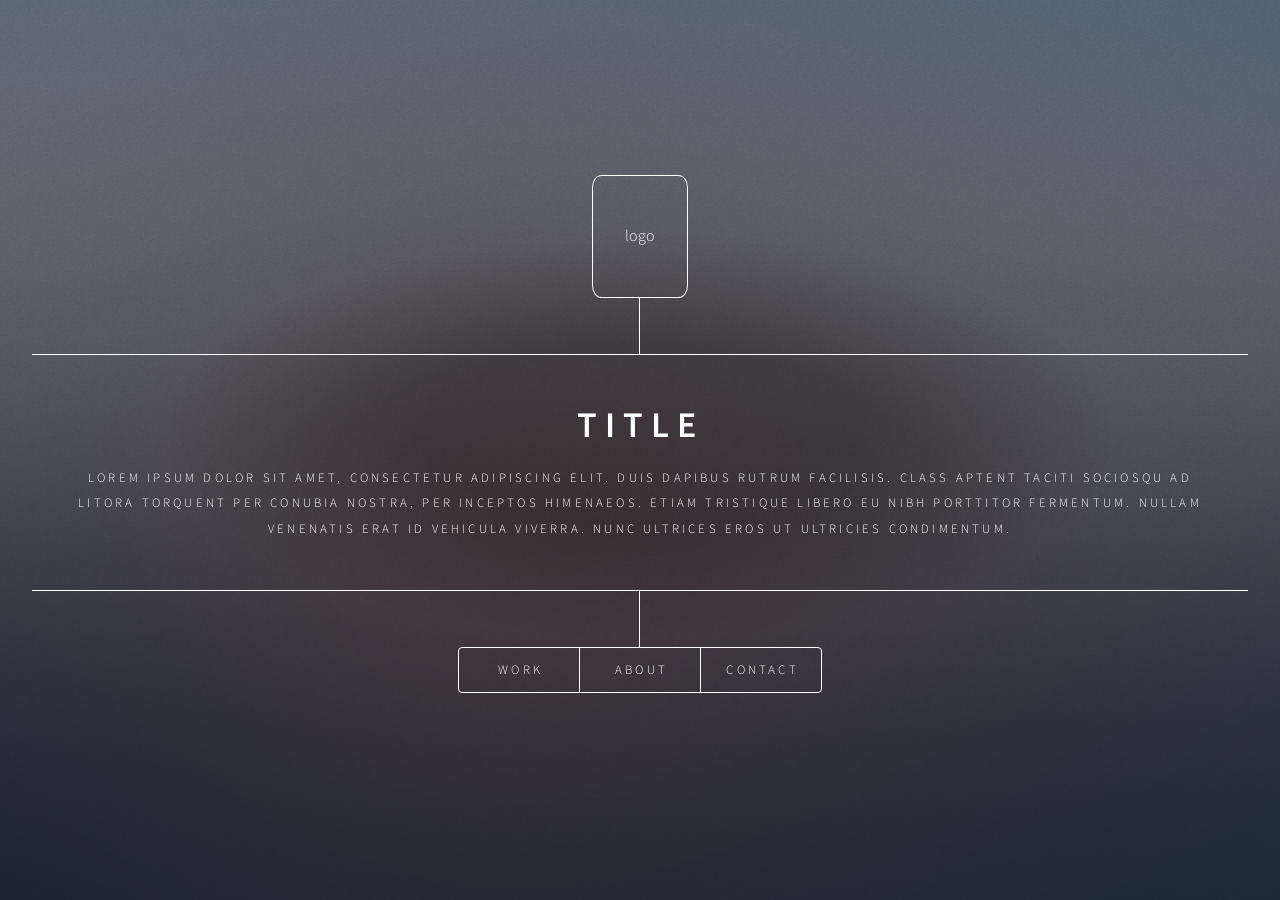
==== index.html @ edb84a03 "Add files via upload" ====
<!DOCTYPE HTML>
<!--
	Dimension by HTML5 UP
	html5up.net | @ajlkn
	Free for personal and commercial use under the CCA 3.0 license (html5up.net/license)
-->
<html>
	<head>
		<title>to be decided</title>
		<meta charset="utf-8" />
		<meta name="viewport" content="width=device-width, initial-scale=1, user-scalable=no" />
		<link rel="stylesheet" href="assets/css/main.css" />
		<noscript><link rel="stylesheet" href="assets/css/noscript.css" /></noscript>
	</head>
	<body class="is-preload">

		<!-- Wrapper -->
			<div id="wrapper">

				<!--Header-->
					<header id="header">
						<div class="logo">
							<span class="icon fa-gem1">logo</span>
						</div>
						<div class="content">
							<div class="inner">
								<h1>TITLE</h1>
								<p>Lorem ipsum dolor sit amet, consectetur adipiscing elit. Duis dapibus rutrum facilisis. Class aptent taciti sociosqu ad litora torquent per conubia nostra, per inceptos himenaeos. Etiam tristique libero eu nibh porttitor fermentum. Nullam venenatis erat id vehicula viverra. Nunc ultrices eros ut ultricies condimentum.</p>
							</div>
						</div>
						<nav>
							<ul>
								<!--<li><a href="#intro">Intro</a></li>-->
								<li><a href="#work">Work</a></li>
								<li><a href="#about">About</a></li>
								<li><a href="#contact">Contact</a></li>
								<!--<li><a href="#elements">Elements</a></li>-->
							</ul>
						</nav>
					</header>

				<!-- Main -->
					<div id="main">

						<!-- Intro -->
							<article id="intro">
								<h2 class="major">Intro</h2>
								<span class="image main"><img src="images/pic01.jpg" alt="" /></span>
								<p>Aenean ornare velit lacus, ac varius enim ullamcorper eu. Proin aliquam facilisis ante interdum congue. Integer mollis, nisl amet convallis, porttitor magna ullamcorper, amet egestas mauris. Ut magna finibus nisi nec lacinia. Nam maximus erat id euismod egestas. By the way, check out my <a href="#work">awesome work</a>.</p>
								<p>Lorem ipsum dolor sit amet, consectetur adipiscing elit. Duis dapibus rutrum facilisis. Class aptent taciti sociosqu ad litora torquent per conubia nostra, per inceptos himenaeos. Etiam tristique libero eu nibh porttitor fermentum. Nullam venenatis erat id vehicula viverra. Nunc ultrices eros ut ultricies condimentum. Mauris risus lacus, blandit sit amet venenatis non, bibendum vitae dolor. Nunc lorem mauris, fringilla in aliquam at, euismod in lectus. Pellentesque habitant morbi tristique senectus et netus et malesuada fames ac turpis egestas. In non lorem sit amet elit placerat maximus. Pellentesque aliquam maximus risus, vel sed vehicula.</p>
							</article>

						<!-- Work -->
							<article id="work">
								<h2 class="major">Work</h2>
								<span class="image main"><img src="images/pic02.jpg" alt="" /></span>
								<p>Adipiscing magna sed dolor elit. Praesent eleifend dignissim arcu, at eleifend sapien imperdiet ac. Aliquam erat volutpat. Praesent urna nisi, fringila lorem et vehicula lacinia quam. Integer sollicitudin mauris nec lorem luctus ultrices.</p>
								<p>Nullam et orci eu lorem consequat tincidunt vivamus et sagittis libero. Mauris aliquet magna magna sed nunc rhoncus pharetra. Pellentesque condimentum sem. In efficitur ligula tate urna. Maecenas laoreet massa vel lacinia pellentesque lorem ipsum dolor. Nullam et orci eu lorem consequat tincidunt. Vivamus et sagittis libero. Mauris aliquet magna magna sed nunc rhoncus amet feugiat tempus.</p>
							</article>

						<!-- About -->
							<article id="about">
								<h2 class="major">About</h2>
								<span class="image main"><img src="images/pic03.jpg" alt="" /></span>
								<p>Lorem ipsum dolor sit amet, consectetur et adipiscing elit. Praesent eleifend dignissim arcu, at eleifend sapien imperdiet ac. Aliquam erat volutpat. Praesent urna nisi, fringila lorem et vehicula lacinia quam. Integer sollicitudin mauris nec lorem luctus ultrices. Aliquam libero et malesuada fames ac ante ipsum primis in faucibus. Cras viverra ligula sit amet ex mollis mattis lorem ipsum dolor sit amet.</p>
							</article>

						<!-- Contact -->
							<article id="contact">
								<h2 class="major">Contact</h2>
								<form method="post" action="#">
									<div class="fields">
										<div class="field half">
											<label for="name">Name</label>
											<input type="text" name="name" id="name" />
										</div>
										<div class="field half">
											<label for="email">Email</label>
											<input type="text" name="email" id="email" />
										</div>
										<div class="field">
											<label for="message">Message</label>
											<textarea name="message" id="message" rows="4" maxlength="200"></textarea>
										</div>
									</div>
									<ul class="actions">
										<li><input type="submit" value="Send Message" class="primary" /></li>
										<li><input type="reset" value="Reset" /></li>
									</ul>
								</form>
								<ul class="icons">
									<li><a href="#linkredirect" class="icon brands fa-twitter"><span class="label">Twitter</span></a></li>
									<li><a href="#linkredirect" class="icon brands fa-facebook-f"><span class="label">Facebook</span></a></li>
									<li><a href="#linkredirect" class="icon brands fa-instagram"><span class="label">Instagram</span></a></li>
									<li><a href="#linkredirect" class="icon brands fa-whatsapp"><span class="label">Whatsapp</span></a></li>
								</ul>
							</article>

						
						<!--temp redirect-->
							<article id="linkredirect">
								<p>To Be Directed</p>
							</article>

						<!-- Elements -->
							<article id="elements">
								<h2 class="major">Elements</h2>

								<section>
									<h3 class="major">Text</h3>
									<p>This is <b>bold</b> and this is <strong>strong</strong>. This is <i>italic</i> and this is <em>emphasized</em>.
									This is <sup>superscript</sup> text and this is <sub>subscript</sub> text.
									This is <u>underlined</u> and this is code: <code>for (;;) { ... }</code>. Finally, <a href="#">this is a link</a>.</p>
									<hr />
									<h2>Heading Level 2</h2>
									<h3>Heading Level 3</h3>
									<h4>Heading Level 4</h4>
									<h5>Heading Level 5</h5>
									<h6>Heading Level 6</h6>
									<hr />
									<h4>Blockquote</h4>
									<blockquote>Fringilla nisl. Donec accumsan interdum nisi, quis tincidunt felis sagittis eget tempus euismod. Vestibulum ante ipsum primis in faucibus vestibulum. Blandit adipiscing eu felis iaculis volutpat ac adipiscing accumsan faucibus. Vestibulum ante ipsum primis in faucibus lorem ipsum dolor sit amet nullam adipiscing eu felis.</blockquote>
									<h4>Preformatted</h4>
									<pre><code>i = 0;

while (!deck.isInOrder()) {
    print 'Iteration ' + i;
    deck.shuffle();
    i++;
}

print 'It took ' + i + ' iterations to sort the deck.';</code></pre>
								</section>

								<section>
									<h3 class="major">Lists</h3>

									<h4>Unordered</h4>
									<ul>
										<li>Dolor pulvinar etiam.</li>
										<li>Sagittis adipiscing.</li>
										<li>Felis enim feugiat.</li>
									</ul>

									<h4>Alternate</h4>
									<ul class="alt">
										<li>Dolor pulvinar etiam.</li>
										<li>Sagittis adipiscing.</li>
										<li>Felis enim feugiat.</li>
									</ul>

									<h4>Ordered</h4>
									<ol>
										<li>Dolor pulvinar etiam.</li>
										<li>Etiam vel felis viverra.</li>
										<li>Felis enim feugiat.</li>
										<li>Dolor pulvinar etiam.</li>
										<li>Etiam vel felis lorem.</li>
										<li>Felis enim et feugiat.</li>
									</ol>
									<h4>Icons</h4>
									<ul class="icons">
										<li><a href="#" class="icon brands fa-twitter"><span class="label">Twitter</span></a></li>
										<li><a href="#" class="icon brands fa-facebook-f"><span class="label">Facebook</span></a></li>
										<li><a href="#" class="icon brands fa-instagram"><span class="label">Instagram</span></a></li>
										<li><a href="#" class="icon brands fa-github"><span class="label">Github</span></a></li>
									</ul>

									<h4>Actions</h4>
									<ul class="actions">
										<li><a href="#" class="button primary">Default</a></li>
										<li><a href="#" class="button">Default</a></li>
									</ul>
									<ul class="actions stacked">
										<li><a href="#" class="button primary">Default</a></li>
										<li><a href="#" class="button">Default</a></li>
									</ul>
								</section>

								<section>
									<h3 class="major">Table</h3>
									<h4>Default</h4>
									<div class="table-wrapper">
										<table>
											<thead>
												<tr>
													<th>Name</th>
													<th>Description</th>
													<th>Price</th>
												</tr>
											</thead>
											<tbody>
												<tr>
													<td>Item One</td>
													<td>Ante turpis integer aliquet porttitor.</td>
													<td>29.99</td>
												</tr>
												<tr>
													<td>Item Two</td>
													<td>Vis ac commodo adipiscing arcu aliquet.</td>
													<td>19.99</td>
												</tr>
												<tr>
													<td>Item Three</td>
													<td> Morbi faucibus arcu accumsan lorem.</td>
													<td>29.99</td>
												</tr>
												<tr>
													<td>Item Four</td>
													<td>Vitae integer tempus condimentum.</td>
													<td>19.99</td>
												</tr>
												<tr>
													<td>Item Five</td>
													<td>Ante turpis integer aliquet porttitor.</td>
													<td>29.99</td>
												</tr>
											</tbody>
											<tfoot>
												<tr>
													<td colspan="2"></td>
													<td>100.00</td>
												</tr>
											</tfoot>
										</table>
									</div>

									<h4>Alternate</h4>
									<div class="table-wrapper">
										<table class="alt">
											<thead>
												<tr>
													<th>Name</th>
													<th>Description</th>
													<th>Price</th>
												</tr>
											</thead>
											<tbody>
												<tr>
													<td>Item One</td>
													<td>Ante turpis integer aliquet porttitor.</td>
													<td>29.99</td>
												</tr>
												<tr>
													<td>Item Two</td>
													<td>Vis ac commodo adipiscing arcu aliquet.</td>
													<td>19.99</td>
												</tr>
												<tr>
													<td>Item Three</td>
													<td> Morbi faucibus arcu accumsan lorem.</td>
													<td>29.99</td>
												</tr>
												<tr>
													<td>Item Four</td>
													<td>Vitae integer tempus condimentum.</td>
													<td>19.99</td>
												</tr>
												<tr>
													<td>Item Five</td>
													<td>Ante turpis integer aliquet porttitor.</td>
													<td>29.99</td>
												</tr>
											</tbody>
											<tfoot>
												<tr>
													<td colspan="2"></td>
													<td>100.00</td>
												</tr>
											</tfoot>
										</table>
									</div>
								</section>

								<section>
									<h3 class="major">Buttons</h3>
									<ul class="actions">
										<li><a href="#" class="button primary">Primary</a></li>
										<li><a href="#" class="button">Default</a></li>
									</ul>
									<ul class="actions">
										<li><a href="#" class="button">Default</a></li>
										<li><a href="#" class="button small">Small</a></li>
									</ul>
									<ul class="actions">
										<li><a href="#" class="button primary icon solid fa-download">Icon</a></li>
										<li><a href="#" class="button icon solid fa-download">Icon</a></li>
									</ul>
									<ul class="actions">
										<li><span class="button primary disabled">Disabled</span></li>
										<li><span class="button disabled">Disabled</span></li>
									</ul>
								</section>

								<section>
									<h3 class="major">Form</h3>
									<form method="post" action="#">
										<div class="fields">
											<div class="field half">
												<label for="demo-name">Name</label>
												<input type="text" name="demo-name" id="demo-name" value="" placeholder="Jane Doe" />
											</div>
											<div class="field half">
												<label for="demo-email">Email</label>
												<input type="email" name="demo-email" id="demo-email" value="" placeholder="jane@untitled.tld" />
											</div>
											<div class="field">
												<label for="demo-category">Category</label>
												<select name="demo-category" id="demo-category">
													<option value="">-</option>
													<option value="1">Manufacturing</option>
													<option value="1">Shipping</option>
													<option value="1">Administration</option>
													<option value="1">Human Resources</option>
												</select>
											</div>
											<div class="field half">
												<input type="radio" id="demo-priority-low" name="demo-priority" checked>
												<label for="demo-priority-low">Low</label>
											</div>
											<div class="field half">
												<input type="radio" id="demo-priority-high" name="demo-priority">
												<label for="demo-priority-high">High</label>
											</div>
											<div class="field half">
												<input type="checkbox" id="demo-copy" name="demo-copy">
												<label for="demo-copy">Email me a copy</label>
											</div>
											<div class="field half">
												<input type="checkbox" id="demo-human" name="demo-human" checked>
												<label for="demo-human">Not a robot</label>
											</div>
											<div class="field">
												<label for="demo-message">Message</label>
												<textarea name="demo-message" id="demo-message" placeholder="Enter your message" rows="6"></textarea>
											</div>
										</div>
										<ul class="actions">
											<li><input type="submit" value="Send Message" class="primary" /></li>
											<li><input type="reset" value="Reset" /></li>
										</ul>
									</form>
								</section>

							</article>

					</div>

				<!-- Footer -->
					<footer id="footer">
						<p class="copyright"><!-- &copy; modified by enrico. Design: <a href="https://html5up.net">HTML5 UP</a>. --> </p>
					</footer>

			</div>

		<!-- BG -->
			<div id="bg"></div>

		<!-- Scripts -->
			<script src="assets/js/jquery.min.js"></script>
			<script src="assets/js/browser.min.js"></script>
			<script src="assets/js/breakpoints.min.js"></script>
			<script src="assets/js/util.js"></script>
			<script src="assets/js/main.js"></script>

	</body>
</html>
---- assets/css/main.css ----
@import url(fontawesome-all.min.css);
@import url("https://fonts.googleapis.com/css?family=Source+Sans+Pro:300italic,600italic,300,600");

/*
	Dimension by HTML5 UP
	html5up.net | @ajlkn
	Free for personal and commercial use under the CCA 3.0 license (html5up.net/license)
*/

html, body, div, span, applet, object,
iframe, h1, h2, h3, h4, h5, h6, p, blockquote,
pre, a, abbr, acronym, address, big, cite,
code, del, dfn, em, img, ins, kbd, q, s, samp,
small, strike, strong, sub, sup, tt, var, b,
u, i, center, dl, dt, dd, ol, ul, li, fieldset,
form, label, legend, table, caption, tbody,
tfoot, thead, tr, th, td, article, aside,
canvas, details, embed, figure, figcaption,
footer, header, hgroup, menu, nav, output, ruby,
section, summary, time, mark, audio, video {
	margin: 0;
	padding: 0;
	border: 0;
	font-size: 100%;
	font: inherit;
	vertical-align: baseline;}

article, aside, details, figcaption, figure,
footer, header, hgroup, menu, nav, section {
	display: block;}

body {
	line-height: 1;
}

ol, ul {
	list-style: none;
}

blockquote, q {
	quotes: none;
}

	blockquote:before, blockquote:after, q:before, q:after {
		content: '';
		content: none;
	}

table {
	border-collapse: collapse;
	border-spacing: 0;
}

body {
	-webkit-text-size-adjust: none;
}

mark {
	background-color: transparent;
	color: inherit;
}

input::-moz-focus-inner {
	border: 0;
	padding: 0;
}

input, select, textarea {
	-moz-appearance: none;
	-webkit-appearance: none;
	-ms-appearance: none;
	appearance: none;
}

/* Basic */

	@-ms-viewport {
		width: device-width;
	}

	@media screen and (max-width: 480px) {

		html, body {
			min-width: 320px;
		}

	}

	html {
		box-sizing: border-box;
	}

	*, *:before, *:after {
		box-sizing: inherit;
	}

	body {
		background: #1b1f22;
	}

		body.is-preload *, body.is-preload *:before, body.is-preload *:after {
			-moz-animation: none !important;
			-webkit-animation: none !important;
			-ms-animation: none !important;
			animation: none !important;
			-moz-transition: none !important;
			-webkit-transition: none !important;
			-ms-transition: none !important;
			transition: none !important;
		}

/* Type */

	html {
		font-size: 16pt;
	}

		@media screen and (max-width: 1680px) {

			html {
				font-size: 12pt;
			}

		}

		@media screen and (max-width: 736px) {

			html {
				font-size: 11pt;
			}

		}

		@media screen and (max-width: 360px) {

			html {
				font-size: 10pt;
			}

		}

	body, input, select, textarea {
		color: #ffffff;
		font-family: "Source Sans Pro", sans-serif;
		font-weight: 300;
		font-size: 1rem;
		line-height: 1.65;
	}

	a {
		-moz-transition: color 0.2s ease-in-out, background-color 0.2s ease-in-out, border-bottom-color 0.2s ease-in-out;
		-webkit-transition: color 0.2s ease-in-out, background-color 0.2s ease-in-out, border-bottom-color 0.2s ease-in-out;
		-ms-transition: color 0.2s ease-in-out, background-color 0.2s ease-in-out, border-bottom-color 0.2s ease-in-out;
		transition: color 0.2s ease-in-out, background-color 0.2s ease-in-out, border-bottom-color 0.2s ease-in-out;
		border-bottom: dotted 1px rgba(255, 255, 255, 0.5);
		text-decoration: none;
		color: inherit;
	}

		a:hover {
			border-bottom-color: transparent;
		}

	strong, b {
		color: #ffffff;
		font-weight: 600;
	}

	em, i {
		font-style: italic;
	}

	p {
		margin: 0 0 2rem 0;
	}

	h1, h2, h3, h4, h5, h6 {
		color: #ffffff;
		font-weight: 600;
		line-height: 1.5;
		margin: 0 0 1rem 0;
		text-transform: uppercase;
		letter-spacing: 0.2rem;
	}

		h1 a, h2 a, h3 a, h4 a, h5 a, h6 a {
			color: inherit;
			text-decoration: none;
		}

		h1.major, h2.major, h3.major, h4.major, h5.major, h6.major {
			border-bottom: solid 1px #ffffff;
			width: -moz-max-content;
			width: -webkit-max-content;
			width: -ms-max-content;
			width: max-content;
			padding-bottom: 0.5rem;
			margin: 0 0 2rem 0;
		}

	h1 {
		font-size: 2.25rem;
		line-height: 1.3;
		letter-spacing: 0.5rem;
	}

	h2 {
		font-size: 1.5rem;
		line-height: 1.4;
		letter-spacing: 0.5rem;
	}

	h3 {
		font-size: 1rem;
	}

	h4 {
		font-size: 0.8rem;
	}

	h5 {
		font-size: 0.7rem;
	}

	h6 {
		font-size: 0.6rem;
	}

	@media screen and (max-width: 736px) {

		h1 {
			font-size: 1.75rem;
			line-height: 1.4;
		}

		h2 {
			font-size: 1.25em;
			line-height: 1.5;
		}

	}

	sub {
		font-size: 0.8rem;
		position: relative;
		top: 0.5rem;
	}

	sup {
		font-size: 0.8rem;
		position: relative;
		top: -0.5rem;
	}

	blockquote {
		border-left: solid 4px #ffffff;
		font-style: italic;
		margin: 0 0 2rem 0;
		padding: 0.5rem 0 0.5rem 2rem;
	}

	code {
		background: rgba(255, 255, 255, 0.075);
		border-radius: 4px;
		font-family: "Courier New", monospace;
		font-size: 0.9rem;
		margin: 0 0.25rem;
		padding: 0.25rem 0.65rem;
	}

	pre {
		-webkit-overflow-scrolling: touch;
		font-family: "Courier New", monospace;
		font-size: 0.9rem;
		margin: 0 0 2rem 0;
	}

		pre code {
			display: block;
			line-height: 1.75;
			padding: 1rem 1.5rem;
			overflow-x: auto;
		}

	hr {
		border: 0;
		border-bottom: solid 1px #ffffff;
		margin: 2.75rem 0;
	}

	.align-left {
		text-align: left;
	}

	.align-center {
		text-align: center;
	}

	.align-right {
		text-align: right;
	}

/* Form */

	form {
		margin: 0 0 2rem 0;
	}

		form > :last-child {
			margin-bottom: 0;
		}

		form > .fields {
			display: -moz-flex;
			display: -webkit-flex;
			display: -ms-flex;
			display: flex;
			-moz-flex-wrap: wrap;
			-webkit-flex-wrap: wrap;
			-ms-flex-wrap: wrap;
			flex-wrap: wrap;
			width: calc(100% + 3rem);
			margin: -1.5rem 0 2rem -1.5rem;
		}

			form > .fields > .field {
				-moz-flex-grow: 0;
				-webkit-flex-grow: 0;
				-ms-flex-grow: 0;
				flex-grow: 0;
				-moz-flex-shrink: 0;
				-webkit-flex-shrink: 0;
				-ms-flex-shrink: 0;
				flex-shrink: 0;
				padding: 1.5rem 0 0 1.5rem;
				width: calc(100% - 1.5rem);
			}

				form > .fields > .field.half {
					width: calc(50% - 0.75rem);
				}

				form > .fields > .field.third {
					width: calc(100%/3 - 0.5rem);
				}

				form > .fields > .field.quarter {
					width: calc(25% - 0.375rem);
				}

		@media screen and (max-width: 480px) {

			form > .fields {
				width: calc(100% + 3rem);
				margin: -1.5rem 0 2rem -1.5rem;
			}

				form > .fields > .field {
					padding: 1.5rem 0 0 1.5rem;
					width: calc(100% - 1.5rem);
				}

					form > .fields > .field.half {
						width: calc(100% - 1.5rem);
					}

					form > .fields > .field.third {
						width: calc(100% - 1.5rem);
					}

					form > .fields > .field.quarter {
						width: calc(100% - 1.5rem);
					}

		}

	label {
		color: #ffffff;
		display: block;
		font-size: 0.8rem;
		font-weight: 300;
		letter-spacing: 0.2rem;
		line-height: 1.5;
		margin: 0 0 1rem 0;
		text-transform: uppercase;
	}

	input[type="text"],
	input[type="password"],
	input[type="email"],
	input[type="tel"],
	select,
	textarea {
		-moz-appearance: none;
		-webkit-appearance: none;
		-ms-appearance: none;
		appearance: none;
		-moz-transition: border-color 0.2s ease-in-out, box-shadow 0.2s ease-in-out, background-color 0.2s ease-in-out;
		-webkit-transition: border-color 0.2s ease-in-out, box-shadow 0.2s ease-in-out, background-color 0.2s ease-in-out;
		-ms-transition: border-color 0.2s ease-in-out, box-shadow 0.2s ease-in-out, background-color 0.2s ease-in-out;
		transition: border-color 0.2s ease-in-out, box-shadow 0.2s ease-in-out, background-color 0.2s ease-in-out;
		background-color: transparent;
		border-radius: 4px;
		border: solid 1px #ffffff;
		color: inherit;
		display: block;
		outline: 0;
		padding: 0 1rem;
		text-decoration: none;
		width: 100%;
	}

		input[type="text"]:invalid,
		input[type="password"]:invalid,
		input[type="email"]:invalid,
		input[type="tel"]:invalid,
		select:invalid,
		textarea:invalid {
			box-shadow: none;
		}

		input[type="text"]:focus,
		input[type="password"]:focus,
		input[type="email"]:focus,
		input[type="tel"]:focus,
		select:focus,
		textarea:focus {
			background: rgba(255, 255, 255, 0.075);
			border-color: #ffffff;
			box-shadow: 0 0 0 1px #ffffff;
		}

	select {
		background-image: url("data:image/svg+xml;charset=utf8,%3Csvg xmlns='http://www.w3.org/2000/svg' width='40' height='40' preserveAspectRatio='none' viewBox='0 0 40 40'%3E%3Cpath d='M9.4,12.3l10.4,10.4l10.4-10.4c0.2-0.2,0.5-0.4,0.9-0.4c0.3,0,0.6,0.1,0.9,0.4l3.3,3.3c0.2,0.2,0.4,0.5,0.4,0.9 c0,0.4-0.1,0.6-0.4,0.9L20.7,31.9c-0.2,0.2-0.5,0.4-0.9,0.4c-0.3,0-0.6-0.1-0.9-0.4L4.3,17.3c-0.2-0.2-0.4-0.5-0.4-0.9 c0-0.4,0.1-0.6,0.4-0.9l3.3-3.3c0.2-0.2,0.5-0.4,0.9-0.4S9.1,12.1,9.4,12.3z' fill='%23ffffff' /%3E%3C/svg%3E");
		background-size: 1.25rem;
		background-repeat: no-repeat;
		background-position: calc(100% - 1rem) center;
		height: 2.75rem;
		padding-right: 2.75rem;
		text-overflow: ellipsis;
	}

		select option {
			color: #ffffff;
			background: #1b1f22;
		}

		select:focus::-ms-value {
			background-color: transparent;
		}

		select::-ms-expand {
			display: none;
		}

	input[type="text"],
	input[type="password"],
	input[type="email"],
	select {
		height: 2.75rem;
	}

	textarea {
		padding: 0.75rem 1rem;
	}

	input[type="checkbox"],
	input[type="radio"] {
		-moz-appearance: none;
		-webkit-appearance: none;
		-ms-appearance: none;
		appearance: none;
		display: block;
		float: left;
		margin-right: -2rem;
		opacity: 0;
		width: 1rem;
		z-index: -1;
	}

		input[type="checkbox"] + label,
		input[type="radio"] + label {
			text-decoration: none;
			-moz-user-select: none;
			-webkit-user-select: none;
			-ms-user-select: none;
			user-select: none;
			color: #ffffff;
			cursor: pointer;
			display: inline-block;
			font-size: 0.8rem;
			font-weight: 300;
			margin: 0 0 0.5rem 0;
			padding-left: 2.65rem;
			padding-right: 0.75rem;
			position: relative;
		}

			input[type="checkbox"] + label:before,
			input[type="radio"] + label:before {
				-moz-osx-font-smoothing: grayscale;
				-webkit-font-smoothing: antialiased;
				display: inline-block;
				font-style: normal;
				font-variant: normal;
				text-rendering: auto;
				line-height: 1;
				text-transform: none !important;
				font-family: 'Font Awesome 5 Free';
				font-weight: 900;
			}

			input[type="checkbox"] + label:before,
			input[type="radio"] + label:before {
				-moz-transition: border-color 0.2s ease-in-out, box-shadow 0.2s ease-in-out, background-color 0.2s ease-in-out;
				-webkit-transition: border-color 0.2s ease-in-out, box-shadow 0.2s ease-in-out, background-color 0.2s ease-in-out;
				-ms-transition: border-color 0.2s ease-in-out, box-shadow 0.2s ease-in-out, background-color 0.2s ease-in-out;
				transition: border-color 0.2s ease-in-out, box-shadow 0.2s ease-in-out, background-color 0.2s ease-in-out;
				border-radius: 4px;
				border: solid 1px #ffffff;
				content: '';
				display: inline-block;
				height: 1.65rem;
				left: 0;
				line-height: 1.65rem;
				position: absolute;
				text-align: center;
				top: -0.15rem;
				width: 1.65rem;
			}

		input[type="checkbox"]:checked + label:before,
		input[type="radio"]:checked + label:before {
			background: #ffffff !important;
			border-color: #ffffff !important;
			color: #1b1f22;
			content: '\f00c';
		}

		input[type="checkbox"]:focus + label:before,
		input[type="radio"]:focus + label:before {
			background: rgba(255, 255, 255, 0.075);
			border-color: #ffffff;
			box-shadow: 0 0 0 1px #ffffff;
		}

	input[type="checkbox"] + label:before {
		border-radius: 4px;
	}

	input[type="radio"] + label:before {
		border-radius: 100%;
	}

	::-webkit-input-placeholder {
		color: rgba(255, 255, 255, 0.5) !important;
		opacity: 1.0;
	}

	:-moz-placeholder {
		color: rgba(255, 255, 255, 0.5) !important;
		opacity: 1.0;
	}

	::-moz-placeholder {
		color: rgba(255, 255, 255, 0.5) !important;
		opacity: 1.0;
	}

	:-ms-input-placeholder {
		color: rgba(255, 255, 255, 0.5) !important;
		opacity: 1.0;
	}

	.formerize-placeholder {
		color: rgba(255, 255, 255, 0.5) !important;
		opacity: 1.0;
	}

/* Box */

	.box {
		border-radius: 4px;
		border: solid 1px #ffffff;
		margin-bottom: 2rem;
		padding: 1.5em;
	}

		.box > :last-child,
		.box > :last-child > :last-child,
		.box > :last-child > :last-child > :last-child {
			margin-bottom: 0;
		}

		.box.alt {
			border: 0;
			border-radius: 0;
			padding: 0;
		}

/* Icon */

	.icon {
		text-decoration: none;
		border-bottom: none;
		position: relative;
	}

		.icon:before {
			-moz-osx-font-smoothing: grayscale;
			-webkit-font-smoothing: antialiased;
			display: inline-block;
			font-style: normal;
			font-variant: normal;
			text-rendering: auto;
			line-height: 1;
			text-transform: none !important;
			font-family: 'Font Awesome 5 Free';
			font-weight: 400;
		}

		.icon > .label {
			display: none;
		}

		.icon:before {
			line-height: inherit;
		}

		.icon.solid:before {
			font-weight: 900;
		}

		.icon.brands:before {
			font-family: 'Font Awesome 5 Brands';
		}

/* Image */

	.image {
		border-radius: 4px;
		border: 0;
		display: inline-block;
		position: relative;
	}

		.image:before {
			pointer-events: none;
			background-image: url("../../images/overlay.png");
			background-color: rgba(19, 21, 25, 0.5);
			border-radius: 4px;
			content: '';
			display: block;
			height: 100%;
			left: 0;
			opacity: 0.5;
			position: absolute;
			top: 0;
			width: 100%;
		}

		.image img {
			border-radius: 4px;
			display: block;
		}

		.image.left, .image.right {
			max-width: 40%;
		}

			.image.left img, .image.right img {
				width: 100%;
			}

		.image.left {
			float: left;
			padding: 0 1.5em 1em 0;
			top: 0.25em;
		}

		.image.right {
			float: right;
			padding: 0 0 1em 1.5em;
			top: 0.25em;
		}

		.image.fit {
			display: block;
			margin: 0 0 2rem 0;
			width: 100%;
		}

			.image.fit img {
				width: 100%;
			}

		.image.main {
			display: block;
			margin: 2.5rem 0;
			width: 100%;
		}

			.image.main img {
				width: 100%;
			}

		@media screen and (max-width: 736px) {

			.image.main {
				margin: 2rem 0;
			}

		}

		@media screen and (max-width: 480px) {

			.image.main {
				margin: 1.5rem 0;
			}

		}

/* List */

	ol {
		list-style: decimal;
		margin: 0 0 2rem 0;
		padding-left: 1.25em;
	}

		ol li {
			padding-left: 0.25em;
		}

	ul {
		list-style: disc;
		margin: 0 0 2rem 0;
		padding-left: 1em;
	}

		ul li {
			padding-left: 0.5em;
		}

		ul.alt {
			list-style: none;
			padding-left: 0;
		}

			ul.alt li {
				border-top: solid 1px #ffffff;
				padding: 0.5em 0;
			}

				ul.alt li:first-child {
					border-top: 0;
					padding-top: 0;
				}

	dl {
		margin: 0 0 2rem 0;
	}

		dl dt {
			display: block;
			font-weight: 600;
			margin: 0 0 1rem 0;
		}

		dl dd {
			margin-left: 2rem;
		}

/* Actions */

	ul.actions {
		display: -moz-flex;
		display: -webkit-flex;
		display: -ms-flex;
		display: flex;
		cursor: default;
		list-style: none;
		margin-left: -1rem;
		padding-left: 0;
	}

		ul.actions li {
			padding: 0 0 0 1rem;
			vertical-align: middle;
		}

		ul.actions.special {
			-moz-justify-content: center;
			-webkit-justify-content: center;
			-ms-justify-content: center;
			justify-content: center;
			width: 100%;
			margin-left: 0;
		}

			ul.actions.special li:first-child {
				padding-left: 0;
			}

		ul.actions.stacked {
			-moz-flex-direction: column;
			-webkit-flex-direction: column;
			-ms-flex-direction: column;
			flex-direction: column;
			margin-left: 0;
		}

			ul.actions.stacked li {
				padding: 1.3rem 0 0 0;
			}

				ul.actions.stacked li:first-child {
					padding-top: 0;
				}

		ul.actions.fit {
			width: calc(100% + 1rem);
		}

			ul.actions.fit li {
				-moz-flex-grow: 1;
				-webkit-flex-grow: 1;
				-ms-flex-grow: 1;
				flex-grow: 1;
				-moz-flex-shrink: 1;
				-webkit-flex-shrink: 1;
				-ms-flex-shrink: 1;
				flex-shrink: 1;
				width: 100%;
			}

				ul.actions.fit li > * {
					width: 100%;
				}

			ul.actions.fit.stacked {
				width: 100%;
			}

		@media screen and (max-width: 480px) {

			ul.actions:not(.fixed) {
				-moz-flex-direction: column;
				-webkit-flex-direction: column;
				-ms-flex-direction: column;
				flex-direction: column;
				margin-left: 0;
				width: 100% !important;
			}

				ul.actions:not(.fixed) li {
					-moz-flex-grow: 1;
					-webkit-flex-grow: 1;
					-ms-flex-grow: 1;
					flex-grow: 1;
					-moz-flex-shrink: 1;
					-webkit-flex-shrink: 1;
					-ms-flex-shrink: 1;
					flex-shrink: 1;
					padding: 1rem 0 0 0;
					text-align: center;
					width: 100%;
				}

					ul.actions:not(.fixed) li > * {
						width: 100%;
					}

					ul.actions:not(.fixed) li:first-child {
						padding-top: 0;
					}

					ul.actions:not(.fixed) li input[type="submit"],
					ul.actions:not(.fixed) li input[type="reset"],
					ul.actions:not(.fixed) li input[type="button"],
					ul.actions:not(.fixed) li button,
					ul.actions:not(.fixed) li .button {
						width: 100%;
					}

						ul.actions:not(.fixed) li input[type="submit"].icon:before,
						ul.actions:not(.fixed) li input[type="reset"].icon:before,
						ul.actions:not(.fixed) li input[type="button"].icon:before,
						ul.actions:not(.fixed) li button.icon:before,
						ul.actions:not(.fixed) li .button.icon:before {
							margin-left: -0.5em;
						}

		}

/* Icons */

	ul.icons {
		cursor: default;
		list-style: none;
		padding-left: 0;
	}

		ul.icons li {
			display: inline-block;
			padding: 0 0.75em 0 0;
		}

			ul.icons li:last-child {
				padding-right: 0;
			}

			ul.icons li a {
				border-radius: 100%;
				box-shadow: inset 0 0 0 1px #ffffff;
				display: inline-block;
				height: 2.25rem;
				line-height: 2.25rem;
				text-align: center;
				width: 2.25rem;
			}

				ul.icons li a:hover {
					background-color: rgba(255, 255, 255, 0.075);
				}

				ul.icons li a:active {
					background-color: rgba(255, 255, 255, 0.175);
				}

/* Table */

	.table-wrapper {
		-webkit-overflow-scrolling: touch;
		overflow-x: auto;
	}

	table {
		margin: 0 0 2rem 0;
		width: 100%;
	}

		table tbody tr {
			border: solid 1px #ffffff;
			border-left: 0;
			border-right: 0;
		}

			table tbody tr:nth-child(2n + 1) {
				background-color: rgba(255, 255, 255, 0.075);
			}

		table td {
			padding: 0.75em 0.75em;
		}

		table th {
			color: #ffffff;
			font-size: 0.9em;
			font-weight: 600;
			padding: 0 0.75em 0.75em 0.75em;
			text-align: left;
		}

		table thead {
			border-bottom: solid 2px #ffffff;
		}

		table tfoot {
			border-top: solid 2px #ffffff;
		}

		table.alt {
			border-collapse: separate;
		}

			table.alt tbody tr td {
				border: solid 1px #ffffff;
				border-left-width: 0;
				border-top-width: 0;
			}

				table.alt tbody tr td:first-child {
					border-left-width: 1px;
				}

			table.alt tbody tr:first-child td {
				border-top-width: 1px;
			}

			table.alt thead {
				border-bottom: 0;
			}

			table.alt tfoot {
				border-top: 0;
			}

/* Button */

	input[type="submit"],
	input[type="reset"],
	input[type="button"],
	button,
	.button {
		-moz-appearance: none;
		-webkit-appearance: none;
		-ms-appearance: none;
		appearance: none;
		-moz-transition: background-color 0.2s ease-in-out, color 0.2s ease-in-out;
		-webkit-transition: background-color 0.2s ease-in-out, color 0.2s ease-in-out;
		-ms-transition: background-color 0.2s ease-in-out, color 0.2s ease-in-out;
		transition: background-color 0.2s ease-in-out, color 0.2s ease-in-out;
		background-color: transparent;
		border-radius: 4px;
		border: 0;
		box-shadow: inset 0 0 0 1px #ffffff;
		color: #ffffff !important;
		cursor: pointer;
		display: inline-block;
		font-size: 0.8rem;
		font-weight: 300;
		height: 2.75rem;
		letter-spacing: 0.2rem;
		line-height: 2.75rem;
		outline: 0;
		padding: 0 1.25rem 0 1.35rem;
		text-align: center;
		text-decoration: none;
		text-transform: uppercase;
		white-space: nowrap;
	}

		input[type="submit"]:hover,
		input[type="reset"]:hover,
		input[type="button"]:hover,
		button:hover,
		.button:hover {
			background-color: rgba(255, 255, 255, 0.075);
		}

		input[type="submit"]:active,
		input[type="reset"]:active,
		input[type="button"]:active,
		button:active,
		.button:active {
			background-color: rgba(255, 255, 255, 0.175);
		}

		input[type="submit"].icon:before,
		input[type="reset"].icon:before,
		input[type="button"].icon:before,
		button.icon:before,
		.button.icon:before {
			margin-right: 0.5em;
		}

		input[type="submit"].fit,
		input[type="reset"].fit,
		input[type="button"].fit,
		button.fit,
		.button.fit {
			width: 100%;
		}

		input[type="submit"].small,
		input[type="reset"].small,
		input[type="button"].small,
		button.small,
		.button.small {
			font-size: 0.6rem;
			height: 2.0625rem;
			line-height: 2.0625rem;
		}

		input[type="submit"].primary,
		input[type="reset"].primary,
		input[type="button"].primary,
		button.primary,
		.button.primary {
			background-color: #ffffff;
			color: #1b1f22 !important;
			font-weight: 600;
		}

		input[type="submit"].disabled, input[type="submit"]:disabled,
		input[type="reset"].disabled,
		input[type="reset"]:disabled,
		input[type="button"].disabled,
		input[type="button"]:disabled,
		button.disabled,
		button:disabled,
		.button.disabled,
		.button:disabled {
			pointer-events: none;
			cursor: default;
			opacity: 0.25;
		}

	input[type="submit"],
	input[type="reset"],
	input[type="button"],
	button {
		line-height: calc(2.75rem - 2px);
	}

/* BG */

	#bg {
		-moz-transform: scale(1.0);
		-webkit-transform: scale(1.0);
		-ms-transform: scale(1.0);
		transform: scale(1.0);
		-webkit-backface-visibility: hidden;
		position: fixed;
		top: 0;
		left: 0;
		width: 100%;
		height: 100vh;
		z-index: 1;
	}

		#bg:before, #bg:after {
			content: '';
			display: block;
			position: absolute;
			top: 0;
			left: 0;
			width: 100%;
			height: 100%;
		}

		#bg:before {
			-moz-transition: background-color 2.5s ease-in-out;
			-webkit-transition: background-color 2.5s ease-in-out;
			-ms-transition: background-color 2.5s ease-in-out;
			transition: background-color 2.5s ease-in-out;
			-moz-transition-delay: 0.75s;
			-webkit-transition-delay: 0.75s;
			-ms-transition-delay: 0.75s;
			transition-delay: 0.75s;
			background-image: linear-gradient(to top, rgba(19, 21, 25, 0.5), rgba(19, 21, 25, 0.5)), url("../../images/overlay.png");
			background-size: auto,
 256px 256px;
			background-position: center,
 center;
			background-repeat: no-repeat,
 repeat;
			z-index: 2;
		}

		#bg:after {
			-moz-transform: scale(1.125);
			-webkit-transform: scale(1.125);
			-ms-transform: scale(1.125);
			transform: scale(1.125);
			-moz-transition: -moz-transform 0.325s ease-in-out, -moz-filter 0.325s ease-in-out;
			-webkit-transition: -webkit-transform 0.325s ease-in-out, -webkit-filter 0.325s ease-in-out;
			-ms-transition: -ms-transform 0.325s ease-in-out, -ms-filter 0.325s ease-in-out;
			transition: transform 0.325s ease-in-out, filter 0.325s ease-in-out;
			background-image: url("../../images/bg.jpg");
			background-position: center;
			background-size: cover;
			background-repeat: no-repeat;
			z-index: 1;
		}

		body.is-article-visible #bg:after {
			-moz-transform: scale(1.0825);
			-webkit-transform: scale(1.0825);
			-ms-transform: scale(1.0825);
			transform: scale(1.0825);
			-moz-filter: blur(0.2rem);
			-webkit-filter: blur(0.2rem);
			-ms-filter: blur(0.2rem);
			filter: blur(0.2rem);
		}

		body.is-preload #bg:before {
			background-color: #000000;
		}

/* Wrapper */

	#wrapper {
		display: -moz-flex;
		display: -webkit-flex;
		display: -ms-flex;
		display: flex;
		-moz-flex-direction: column;
		-webkit-flex-direction: column;
		-ms-flex-direction: column;
		flex-direction: column;
		-moz-align-items: center;
		-webkit-align-items: center;
		-ms-align-items: center;
		align-items: center;
		-moz-justify-content: space-between;
		-webkit-justify-content: space-between;
		-ms-justify-content: space-between;
		justify-content: space-between;
		position: relative;
		min-height: 100vh;
		width: 100%;
		padding: 4rem 2rem;
		z-index: 3;
	}

		#wrapper:before {
			content: '';
			display: block;
		}

		@media screen and (max-width: 1680px) {

			#wrapper {
				padding: 3rem 2rem;
			}

		}

		@media screen and (max-width: 736px) {

			#wrapper {
				padding: 2rem 1rem;
			}

		}

		@media screen and (max-width: 480px) {

			#wrapper {
				padding: 1rem;
			}

		}

/* Header */

	#header {
		display: -moz-flex;
		display: -webkit-flex;
		display: -ms-flex;
		display: flex;
		-moz-flex-direction: column;
		-webkit-flex-direction: column;
		-ms-flex-direction: column;
		flex-direction: column;
		-moz-align-items: center;
		-webkit-align-items: center;
		-ms-align-items: center;
		align-items: center;
		-moz-transition: -moz-transform 0.325s ease-in-out, -moz-filter 0.325s ease-in-out, opacity 0.325s ease-in-out;
		-webkit-transition: -webkit-transform 0.325s ease-in-out, -webkit-filter 0.325s ease-in-out, opacity 0.325s ease-in-out;
		-ms-transition: -ms-transform 0.325s ease-in-out, -ms-filter 0.325s ease-in-out, opacity 0.325s ease-in-out;
		transition: transform 0.325s ease-in-out, filter 0.325s ease-in-out, opacity 0.325s ease-in-out;
		background-image: -moz-radial-gradient(rgba(0, 0, 0, 0.25) 25%, rgba(0, 0, 0, 0) 55%);
		background-image: -webkit-radial-gradient(rgba(0, 0, 0, 0.25) 25%, rgba(0, 0, 0, 0) 55%);
		background-image: -ms-radial-gradient(rgba(0, 0, 0, 0.25) 25%, rgba(0, 0, 0, 0) 55%);
		background-image: radial-gradient(rgba(0, 0, 0, 0.25) 25%, rgba(0, 0, 0, 0) 55%);
		max-width: 100%;
		text-align: center;
	}

		#header > * {
			-moz-transition: opacity 0.325s ease-in-out;
			-webkit-transition: opacity 0.325s ease-in-out;
			-ms-transition: opacity 0.325s ease-in-out;
			transition: opacity 0.325s ease-in-out;
			position: relative;
			margin-top: 3.5rem;
		}

			#header > *:before {
				content: '';
				display: block;
				position: absolute;
				top: calc(-3.5rem - 1px);
				left: calc(50% - 1px);
				width: 1px;
				height: calc(3.5rem + 1px);
				background: #ffffff;
			}

		#header > :first-child {
			margin-top: 0;
		}

			#header > :first-child:before {
				display: none;
			}


		#header .logo {
			width: 6rem;
			height: 7.7rem;
			padding: 1rem;
			line-height: 5.5rem;
			border: solid 1px #ffffff;
			border-radius: 10%;
		}

			#header .logo .icon:before {
				font-size: 2rem;
			} 

		#header .content {
			border-style: solid;
			border-color: #ffffff;
			border-top-width: 1px;
			border-bottom-width: 1px;
			max-width: 100%;
		}

			#header .content .inner {
				-moz-transition: max-height 0.75s ease, padding 0.75s ease, opacity 0.325s ease-in-out;
				-webkit-transition: max-height 0.75s ease, padding 0.75s ease, opacity 0.325s ease-in-out;
				-ms-transition: max-height 0.75s ease, padding 0.75s ease, opacity 0.325s ease-in-out;
				transition: max-height 0.75s ease, padding 0.75s ease, opacity 0.325s ease-in-out;
				-moz-transition-delay: 0.25s;
				-webkit-transition-delay: 0.25s;
				-ms-transition-delay: 0.25s;
				transition-delay: 0.25s;
				padding: 3rem 2rem;
				max-height: 40rem;
				overflow: hidden;
			}

				#header .content .inner > :last-child {
					margin-bottom: 0;
				}

			#header .content p {
				text-transform: uppercase;
				letter-spacing: 0.2rem;
				font-size: 0.8rem;
				line-height: 2;
			}

		#header nav ul {
			display: -moz-flex;
			display: -webkit-flex;
			display: -ms-flex;
			display: flex;
			margin-bottom: 0;
			list-style: none;
			padding-left: 0;
			border: solid 1px #ffffff;
			border-radius: 4px;
		}

			#header nav ul li {
				padding-left: 0;
				border-left: solid 1px #ffffff;
			}

				#header nav ul li:first-child {
					border-left: 0;
				}

				#header nav ul li a {
					display: block;
					min-width: 7.5rem;
					height: 2.75rem;
					line-height: 2.75rem;
					padding: 0 1.25rem 0 1.45rem;
					text-transform: uppercase;
					letter-spacing: 0.2rem;
					font-size: 0.8rem;
					border-bottom: 0;
				}

					#header nav ul li a:hover {
						background-color: rgba(255, 255, 255, 0.075);
					}

					#header nav ul li a:active {
						background-color: rgba(255, 255, 255, 0.175);
					}

		#header nav.use-middle:after {
			content: '';
			display: block;
			position: absolute;
			top: 0;
			left: calc(50% - 1px);
			width: 1px;
			height: 100%;
			background: #ffffff;
		}

		#header nav.use-middle ul li.is-middle {
			border-left: 0;
		}

		body.is-article-visible #header {
			-moz-transform: scale(0.95);
			-webkit-transform: scale(0.95);
			-ms-transform: scale(0.95);
			transform: scale(0.95);
			-moz-filter: blur(0.1rem);
			-webkit-filter: blur(0.1rem);
			-ms-filter: blur(0.1rem);
			filter: blur(0.1rem);
			opacity: 0;
		}

		body.is-preload #header {
			-moz-filter: blur(0.125rem);
			-webkit-filter: blur(0.125rem);
			-ms-filter: blur(0.125rem);
			filter: blur(0.125rem);
		}

			body.is-preload #header > * {
				opacity: 0;
			}

			body.is-preload #header .content .inner {
				max-height: 0;
				padding-top: 0;
				padding-bottom: 0;
				opacity: 0;
			}

		@media screen and (max-width: 980px) {

			#header .content p br {
				display: none;
			}

		}

		@media screen and (max-width: 736px) {

			#header > * {
				margin-top: 2rem;
			}

				#header > *:before {
					top: calc(-2rem - 1px);
					height: calc(2rem + 1px);
				}

			#header .logo {
				width: 5.25rem;
				height: 6.75rem;
				padding: 1rem;
				line-height: 4.75rem;
			}

				#header .logo .icon:before {
					font-size: 1.75rem;
				}

			#header .content .inner {
				padding: 2.5rem 1rem;
			}

			#header .content p {
				line-height: 1.875;
			}

		}

		@media screen and (max-width: 480px) {

			#header {
				padding: 1.5rem 0;
			}

				#header .content .inner {
					padding: 2.5rem 0;
				}

				#header nav ul {
					-moz-flex-direction: column;
					-webkit-flex-direction: column;
					-ms-flex-direction: column;
					flex-direction: column;
					min-width: 10rem;
					max-width: 100%;
				}

					#header nav ul li {
						border-left: 0;
						border-top: solid 1px #ffffff;
					}

						#header nav ul li:first-child {
							border-top: 0;
						}

						#header nav ul li a {
							height: 3rem;
							line-height: 3rem;
							min-width: 0;
							width: 100%;
						}

				#header nav.use-middle:after {
					display: none;
				}

		}

/* Main */

	#main {
		-moz-flex-grow: 1;
		-webkit-flex-grow: 1;
		-ms-flex-grow: 1;
		flex-grow: 1;
		-moz-flex-shrink: 1;
		-webkit-flex-shrink: 1;
		-ms-flex-shrink: 1;
		flex-shrink: 1;
		display: -moz-flex;
		display: -webkit-flex;
		display: -ms-flex;
		display: flex;
		-moz-align-items: center;
		-webkit-align-items: center;
		-ms-align-items: center;
		align-items: center;
		-moz-justify-content: center;
		-webkit-justify-content: center;
		-ms-justify-content: center;
		justify-content: center;
		-moz-flex-direction: column;
		-webkit-flex-direction: column;
		-ms-flex-direction: column;
		flex-direction: column;
		position: relative;
		max-width: 100%;
		z-index: 3;
	}

		#main article {
			-moz-transform: translateY(0.25rem);
			-webkit-transform: translateY(0.25rem);
			-ms-transform: translateY(0.25rem);
			transform: translateY(0.25rem);
			-moz-transition: opacity 0.325s ease-in-out, -moz-transform 0.325s ease-in-out;
			-webkit-transition: opacity 0.325s ease-in-out, -webkit-transform 0.325s ease-in-out;
			-ms-transition: opacity 0.325s ease-in-out, -ms-transform 0.325s ease-in-out;
			transition: opacity 0.325s ease-in-out, transform 0.325s ease-in-out;
			padding: 4.5rem 2.5rem 1.5rem 2.5rem ;
			position: relative;
			width: 40rem;
			max-width: 100%;
			background-color: rgba(27, 31, 34, 0.85);
			border-radius: 4px;
			opacity: 0;
		}

			#main article.active {
				-moz-transform: translateY(0);
				-webkit-transform: translateY(0);
				-ms-transform: translateY(0);
				transform: translateY(0);
				opacity: 1;
			}

			#main article .close {
				display: block;
				position: absolute;
				top: 0;
				right: 0;
				width: 4rem;
				height: 4rem;
				cursor: pointer;
				text-indent: 4rem;
				overflow: hidden;
				white-space: nowrap;
			}

				#main article .close:before {
					-moz-transition: background-color 0.2s ease-in-out;
					-webkit-transition: background-color 0.2s ease-in-out;
					-ms-transition: background-color 0.2s ease-in-out;
					transition: background-color 0.2s ease-in-out;
					content: '';
					display: block;
					position: absolute;
					top: 0.75rem;
					left: 0.75rem;
					width: 2.5rem;
					height: 2.5rem;
					border-radius: 100%;
					background-position: center;
					background-image: url("data:image/svg+xml;charset=utf8,%3Csvg xmlns='http://www.w3.org/2000/svg' xmlns:xlink='http://www.w3.org/1999/xlink' width='20px' height='20px' viewBox='0 0 20 20' zoomAndPan='disable'%3E%3Cstyle%3Eline %7B stroke: %23ffffff%3B stroke-width: 1%3B %7D%3C/style%3E%3Cline x1='2' y1='2' x2='18' y2='18' /%3E%3Cline x1='18' y1='2' x2='2' y2='18' /%3E%3C/svg%3E");
					background-size: 20px 20px;
					background-repeat: no-repeat;
				}

				#main article .close:hover:before {
					background-color: rgba(255, 255, 255, 0.075);
				}

				#main article .close:active:before {
					background-color: rgba(255, 255, 255, 0.175);
				}

		@media screen and (max-width: 736px) {

			#main article {
				padding: 3.5rem 2rem 0.5rem 2rem ;
			}

				#main article .close:before {
					top: 0.875rem;
					left: 0.875rem;
					width: 2.25rem;
					height: 2.25rem;
					background-size: 14px 14px;
				}

		}

		@media screen and (max-width: 480px) {

			#main article {
				padding: 3rem 1.5rem 0.5rem 1.5rem ;
			}

		}

/* Footer */

	#footer {
		-moz-transition: -moz-transform 0.325s ease-in-out, -moz-filter 0.325s ease-in-out, opacity 0.325s ease-in-out;
		-webkit-transition: -webkit-transform 0.325s ease-in-out, -webkit-filter 0.325s ease-in-out, opacity 0.325s ease-in-out;
		-ms-transition: -ms-transform 0.325s ease-in-out, -ms-filter 0.325s ease-in-out, opacity 0.325s ease-in-out;
		transition: transform 0.325s ease-in-out, filter 0.325s ease-in-out, opacity 0.325s ease-in-out;
		width: 100%;
		max-width: 100%;
		margin-top: 2rem;
		text-align: center;
	}

		#footer .copyright {
			letter-spacing: 0.2rem;
			font-size: 0.6rem;
			opacity: 0.75;
			margin-bottom: 0;
			text-transform: uppercase;
		}

		body.is-article-visible #footer {
			-moz-transform: scale(0.95);
			-webkit-transform: scale(0.95);
			-ms-transform: scale(0.95);
			transform: scale(0.95);
			-moz-filter: blur(0.1rem);
			-webkit-filter: blur(0.1rem);
			-ms-filter: blur(0.1rem);
			filter: blur(0.1rem);
			opacity: 0;
		}

		body.is-preload #footer {
			opacity: 0;
		}
---- assets/css/noscript.css ----
/*
	Dimension by HTML5 UP
	html5up.net | @ajlkn
	Free for personal and commercial use under the CCA 3.0 license (html5up.net/license)
*/

/* BG */

	body.is-preload #bg:before {
		background-color: transparent;
	}

/* Header */

	body.is-preload #header {
		-moz-filter: none;
		-webkit-filter: none;
		-ms-filter: none;
		filter: none;
	}

		body.is-preload #header > * {
			opacity: 1;
		}

		body.is-preload #header .content .inner {
			max-height: none;
			padding: 3rem 2rem;
			opacity: 1;
		}

/* Main */

	#main article {
		opacity: 1;
		margin: 4rem 0 0 0;
	}
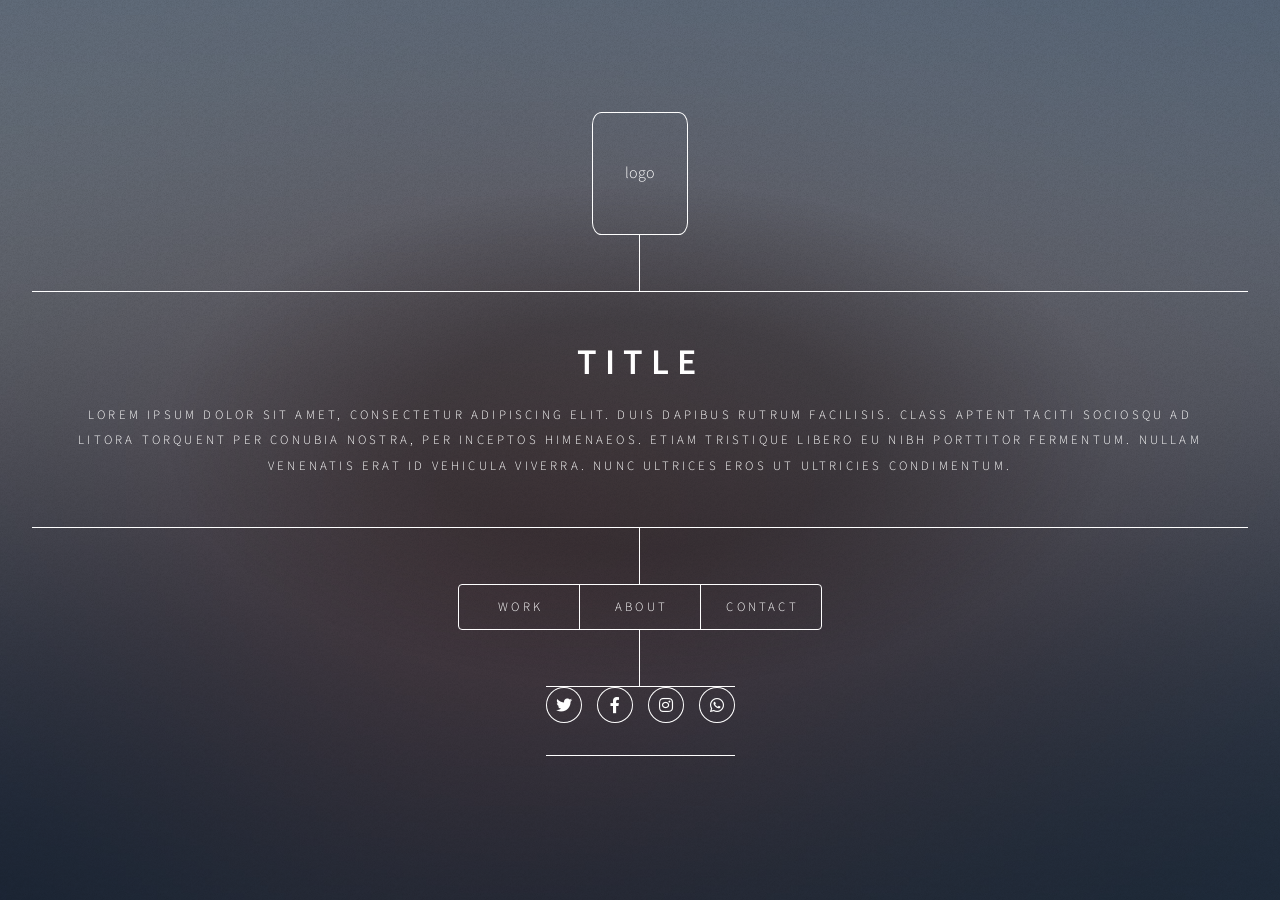
==== commit ff514a47: "Add files via upload" ====
--- a/index.html
+++ b/index.html
@@ -37,6 +37,14 @@
 								<!--<li><a href="#elements">Elements</a></li>-->
 							</ul>
 						</nav>
+						<div class="content media" >
+							<ul class="icons">
+								<li><a href="#linkredirect" class="icon brands fa-twitter"><span class="label">Twitter</span></a></li>
+								<li><a href="#linkredirect" class="icon brands fa-facebook-f"><span class="label">Facebook</span></a></li>
+								<li><a href="#linkredirect" class="icon brands fa-instagram"><span class="label">Instagram</span></a></li>
+								<li><a href="#linkredirect" class="icon brands fa-whatsapp"><span class="label">Whatsapp</span></a></li>
+							</ul>
+						</div>
 					</header>
 
 				<!-- Main -->
@@ -88,12 +96,7 @@
 										<li><input type="reset" value="Reset" /></li>
 									</ul>
 								</form>
-								<ul class="icons">
-									<li><a href="#linkredirect" class="icon brands fa-twitter"><span class="label">Twitter</span></a></li>
-									<li><a href="#linkredirect" class="icon brands fa-facebook-f"><span class="label">Facebook</span></a></li>
-									<li><a href="#linkredirect" class="icon brands fa-instagram"><span class="label">Instagram</span></a></li>
-									<li><a href="#linkredirect" class="icon brands fa-whatsapp"><span class="label">Whatsapp</span></a></li>
-								</ul>
+								
 							</article>
 
 						
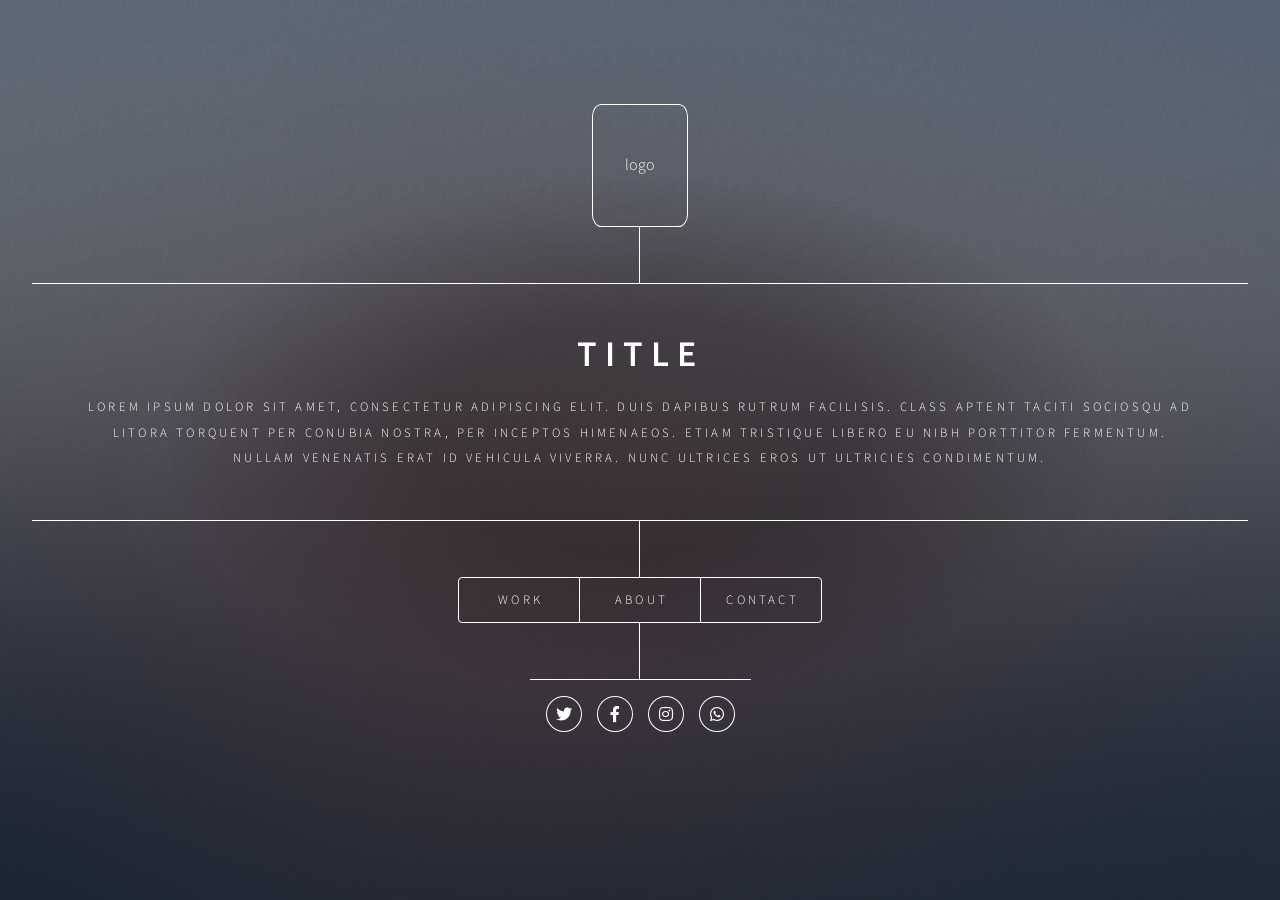
==== commit b2f28b11: "Update index.html" ====
--- a/index.html
+++ b/index.html
@@ -9,7 +9,7 @@
 		<title>to be decided</title>
 		<meta charset="utf-8" />
 		<meta name="viewport" content="width=device-width, initial-scale=1, user-scalable=no" />
-		<link rel="stylesheet" href="assets/css/main.css" />
+		<link rel="stylesheet" href="assets/css/main.css?1.2" />
 		<noscript><link rel="stylesheet" href="assets/css/noscript.css" /></noscript>
 	</head>
 	<body class="is-preload">
--- a/assets/css/main.css
+++ b/assets/css/main.css
@@ -903,7 +903,7 @@
 
 		ul.icons li {
 			display: inline-block;
-			padding: 0 0.75em 0 0;
+			padding: 1em 0.75em 0 0;
 		}
 
 			ul.icons li:last-child {
@@ -1310,6 +1310,7 @@
 			border-top-width: 1px;
 			border-bottom-width: 1px;
 			max-width: 100%;
+			padding: 0 1em 0 1em;
 		}
 
 			#header .content .inner {
@@ -1335,6 +1336,10 @@
 				letter-spacing: 0.2rem;
 				font-size: 0.8rem;
 				line-height: 2;
+			}
+
+			#header .content.media {
+				border-bottom-width: 0;
 			}
 
 		#header nav ul {
